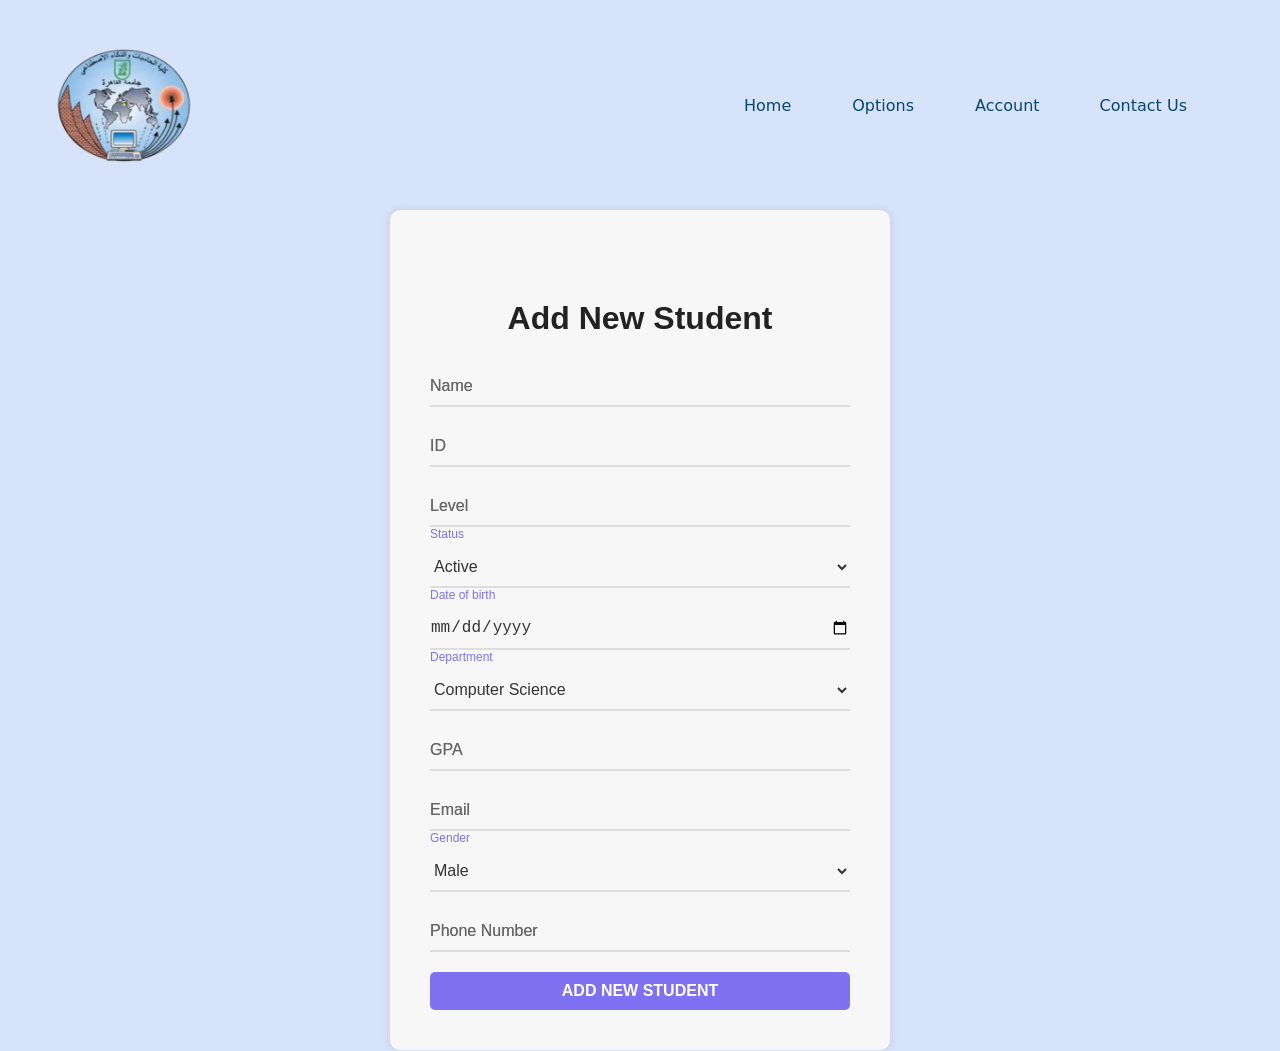
==== add_student.html @ 6758907d "Alot Of Stuff" ====
<!DOCTYPE html>
<html>
    <head>
        <meta charset="UTF-8"/>
        <title>Add new student</title>
        <link rel="stylesheet" href="style.css"> 
    </head>

    <body>
        <header>
            <img src="images/logo_fci.png" alt="Logo" width="150" height="130"/>
            <nav class="navigationBar">
                <li> <a href="index.html">Home</a></li>
                <li class="navBar-options">
                    <a href="#" class="options-btn">Options</a>
                    <div class="dropdown-content">
                        <a href="#" class="active"> Add new student</a>
                        <a href="view_Students.html"> View students</a>
                    </div>
                </li>

                <li class="navBar-account">
                    <a href="#" class="account-btn">Account</a>
                </li>
                <li><a href="contact.html"> Contact Us</a></li>
            </nav>
        </header>
        

        <div class="container">
            <form id="addStudentForm" action="" class="form">
                <h1 class="mainTitle">Add New Student</h1>
                <div class="add_new">
                    <input type="text" placeholder="Name" class="input" id="name">
                    <label class="label">Name</label>
                </div>

                <div class="add_new">
                    <input type="text" placeholder="ID" class="input" id = "id">
                    <label class="label">ID</label>
                </div>

                <div class="add_new">
                    <input type="number" placeholder="Level" id="level" name="level" min="1" max="4" class="input" id="level">
                    <label for="level" class="label">Level</label>
                </div>

                <div class="add_new">
                    <select name = "Status" class="input" id = "status">
                        <option value="Active">Active</option>
                        <option value="Inactive">Inactive</option>
                    </select>
                    <label class="label">Status</label>
                </div>

                <div class="add_new">
                    <input type="date" class="input" id = "date">
                    <label class="label">Date of birth</label>
                </div>

                <div class="add_new">
                    <select name="department" class="input" id = "de">
                        <option value="CS">Computer Science</option>
                        <option value="IS">Information System</option>
                        <option value="AI">Artificial Intelligence</option>
                        <option value="DS">Decision Support</option>
                        <option value="IT">Information Technology</option>
                    </select>
                    <label class="label">Department</label>
                </div>

                <div class="add_new">
                    <input type="text" placeholder="GPA" class="input" id = "gpa">
                    <label class="label">GPA</label>
                </div>

                <div class="add_new">
                    <input type="email" placeholder="Email" class="input" id = "email">
                    <label class="label">Email</label>
                </div>

                <div class="add_new">
                    <select name="gender" class="input" id = "gender">
                        <option value="Male">Male</option>
                        <option value="Female">Female</option>
                    </select>
                    <label class="label">Gender</label>
                </div>

                <div class="add_new">
                    <input type="tel" id="phone" name="phone" pattern="(01)[0,1,2,5][0-9][0-9][0-9][0-9][0-9][0-9][0-9][0-9]" class="input" placeholder="Phone Number" id = "phone">
                    <label for="phone" class="label">Phone Number</label> 
                </div>

                <button type="submit" class="submit">Add New Student</button>

            </form>
        </div>
        <script src="scripts/dd_student.js"></script>
        
    </body>
</html>
---- style.css ----
body {
    background-color: #d7e3fa;
    background-attachment: fixed;
    height: 100vh;
    font-family: system-ui;
    background-position: 100% 100%;
}

a {
    text-decoration: none;
    color: white;
}

header {
    display: flex;
    justify-content: space-between;
    align-items: center;
    margin: 40px;
}

.logo {
    color: white;
    font-size: 30px;
    text-transform: uppercase;
}

.navigationBar {
    display: flex;
    justify-content: center;
    align-items: center;
    list-style: none;
}

header nav li {
    margin-right: 30px;
}

header nav li a {
    padding: 6px 15px;
    border-radius: 20px;
    color: #074770;
}

header nav li a:hover,
.active {
    background-color: #074770;
    color: #fff;
}

.navigationBar .navBar-options {
    float: left;
    overflow: hidden;
}

.navigationBar .navBar-options .options-btn {
    font-size: 16px;
    border: none;
    outline: none;
    color: #074770;
    padding: 14px 16px;
    background-color: inherit;
    font-family: inherit;
    margin: 0;
}

.navigationBar .navBar-options .dropdown-content {
    display: none;
    position: absolute;
    background-color: #074770;
    min-width: 200px;
    box-shadow: 0px 8px 16px 0px rgba(0, 0, 0, 0.519);
    z-index: 1;
}

.navigationBar .navBar-options .dropdown-content a {
    float: none;
    padding: 12px 16px;
    display: block;
    text-align: left;
}

.navigationBar .navBar-options .dropdown-content a:hover {
    background-color: #9ca6ad;
}

.navigationBar .navBar-options:hover .dropdown-content {
    display: block;
}

/*view student*/
/* .search {
    margin: 3px auto;
    padding: 10px;
    margin-left: 10px;
    font-size: 14px;
    border-radius: 5px;
    border-style: solid;
    border-color: black;
    height: 35px;
    width: 20%;
} */

.search {
    width: 250px;
    height: 40px;
    padding: 10px;
    border-radius: 20px;
    border: none;
    box-shadow: 0 2px 5px rgba(0, 0, 0, 0.3);
    font-size: 16px;
    color: #666;
    background-color: #f5f5f5;
    outline: none;
}

.search:focus {
    box-shadow: 0 2px 5px rgba(0, 0, 0, 0.5);
}

.search-btn {
    padding: 10px;
    margin-left: 10px;
    font-size: 16px;
    border-style: solid;
    border-radius: 20px;
    height: 40px;
    background-color: #074770;
    color: #fff;
}
.search-option {
    padding: 10px;
    margin-left: 10px;
    font-size: 16px;
    border-style: solid;
    border-radius: 20px;
    height: 40px;
    background-color: #074770;
    color: #fff;
}

.search-option:hover {
    background-color: #9ca6ad;
}

/* Style the results table */
table {
    margin: 3px auto;
    border-collapse: collapse;
}

th,
td {
    padding: 10px;
    text-align: left;
    border: 2px solid black;
}

th {
    background-color: #fff;
}

td button {
    padding: 5px;
    margin-right: 5px;
    font-size: 14px;
}

.header_view {
    color: #074770;
}

.edit {
    padding: 6px 15px;
    border-radius: 20px;
    color: #074770;
    font-weight: bold;
}

/*---------------------------Search------------------------------------------*/
.search-button {
    padding: 10px;
    margin-left: 820px;
    font-size: 16px;
    border-style: solid;
    border-radius: 20px;
    height: 40px;
    background-color: #074770;
    color: #fff;
}

.searchBox {
    display: flex;
    justify-content: center;
    margin-left: 400px;
    margin-top: 100px;
    font-size: 14px;
    border-radius: 5px;
    border-style: solid;
    border-color: black;
    height: 35px;
    width: 30%;
}

.mainTitle {
    text-align: center;
}

/*---------------------------Form-------------osama-----------------------------*/

.container {
    max-width: 500px;
    margin: 0 auto;
}

.form {
    background-color: #f7f7f7;
    padding: 40px;
    border-radius: 10px;
    box-shadow: 0px 0px 10px rgba(0, 0, 0, 0.1);
    font-family: Arial, sans-serif;
}

.mainTitle {
    text-align: center;
    margin-bottom: 30px;
    color: #222;
    font-weight: bold;
    font-size: 24px;
}

.add_new {
    margin-bottom: 20px;
    position: relative;
}

.input {
    width: 100%;
    padding: 10px 0;
    border: none;
    border-bottom: 2px solid #ddd;
    font-size: 16px;
    color: #333;
    background-color: transparent;
    transition: border-color 0.3s ease;
}

.input:focus {
    outline: none;
    border-bottom: 2px solid #7e72f2;
}

.label {
    position: absolute;
    top: 10px;
    left: 0;
    color: #666;
    font-size: 16px;
    pointer-events: none;
    transition: all 0.3s ease;
}

.input:focus ~ .label,
.input:not(:placeholder-shown) ~ .label {
    top: -20px;
    font-size: 12px;
    color: #7e72f2;
}

.select {
    width: 100%;
    padding: 10px 0;
    border: none;
    border-bottom: 2px solid #ddd;
    font-size: 16px;
    color: #333;
    background-color: transparent;
    appearance: none;
    -webkit-appearance: none;
    -moz-appearance: none;
    background-image: url("data:image/svg+xml,%3Csvg xmlns='http://www.w3.org/2000/svg' width='10' height='6' viewBox='0 0 10 6'%3E%3Cpath fill='%23ddd' d='M5 6L0 0h10L5 6z'/%3E%3C/svg%3E");
    background-repeat: no-repeat;
    background-position: right 10px center;
}

.select:focus {
    outline: none;
    border-bottom: 2px solid #7e72f2;
}

.submit {
    display: block;
    width: 100%;
    padding: 10px;
    border: none;
    background-color: #7e72f2;
    color: #fff;
    font-size: 16px;
    font-weight: bold;
    text-transform: uppercase;
    border-radius: 5px;
    margin-top: 20px;
    cursor: pointer;
    transition: background-color 0.3s ease;
}

.submit:hover {
    background-color: #6b63dc;
}

.delete {
    display: block;
    width: 100%;
    padding: 10px;
    border: none;
    background-color: #ddd;
    color: #333;
    font-size: 16px;
    font-weight: bold;
    text-transform: uppercase;
    border-radius: 5px;
    margin-top: 20px;
    cursor: pointer;
    transition: background-color 0.3s ease;
}

.delete:hover {
    background-color: #b3b3;
}

*:disabled {
    opacity: 0.5;
    cursor: not-allowed;
  }




  .teamMember {
    text-align: center;
  }
  
  .mainTitle {
    font-size: 32px;
    margin-top: 50px;
  }
  
  .row {
    display: flex;
    flex-wrap: wrap;
    justify-content: center;
  }
  
  .col {
    margin: 20px;
    text-align: center;
  }
  img {
    border-radius: 50%;
  }
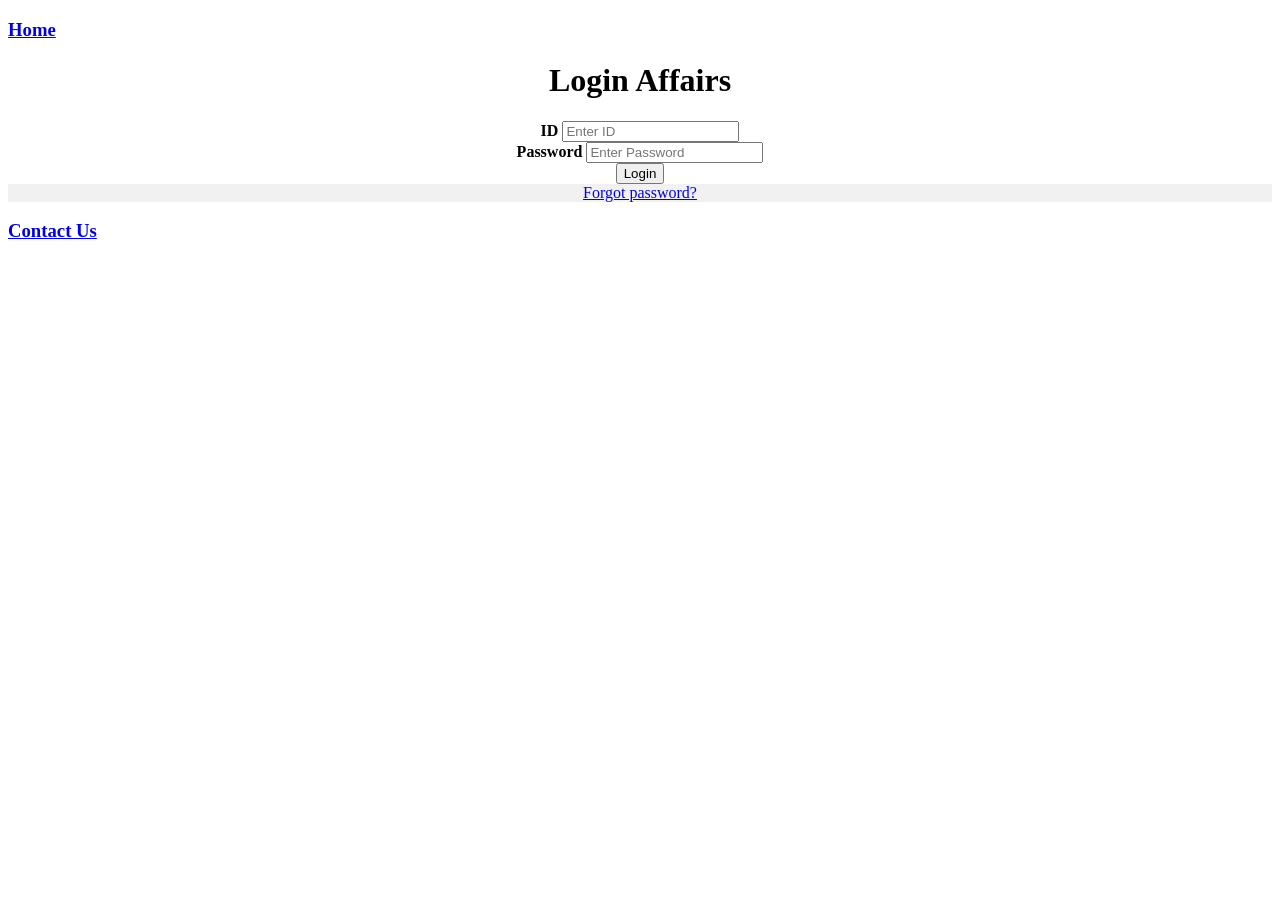
==== commit 7a098ba5: "login register logout" ====
--- a/add_student.html
+++ b/add_student.html
@@ -1,101 +1,100 @@
 <!DOCTYPE html>
 <html>
-    <head>
-        <meta charset="UTF-8"/>
-        <title>Add new student</title>
-        <link rel="stylesheet" href="style.css"> 
-    </head>
 
-    <body>
-        <header>
-            <img src="images/logo_fci.png" alt="Logo" width="150" height="130"/>
-            <nav class="navigationBar">
-                <li> <a href="index.html">Home</a></li>
-                <li class="navBar-options">
-                    <a href="#" class="options-btn">Options</a>
-                    <div class="dropdown-content">
-                        <a href="#" class="active"> Add new student</a>
-                        <a href="view_Students.html"> View students</a>
-                    </div>
-                </li>
+<head>
+    <meta charset="UTF-8" />
+    <title>Add new student</title>
+    <link rel="stylesheet" href="style.css">
+</head>
 
-                <li class="navBar-account">
-                    <a href="#" class="account-btn">Account</a>
-                </li>
-                <li><a href="contact.html"> Contact Us</a></li>
-            </nav>
-        </header>
-        
+<body>
+    <header>
+        <img src="images/logo_fci.png" alt="Logo" width="150" height="130" />
+        <nav class="navigationBar">
+            <li><a href="index.html">Home</a></li>
+            <li class="navBar-options">
+                <a href="#" class="options-btn">Options</a>
+                <div class="dropdown-content">
+                    <a href="add_student.html" class="active">Add new student</a>
+                    <a href="view_Students.html">View students</a>
+                </div>
+            </li>
+            <li><a id="logout" href="">Logout</a></li>
+        </nav>
+    </header>
 
-        <div class="container">
-            <form id="addStudentForm" action="" class="form">
-                <h1 class="mainTitle">Add New Student</h1>
-                <div class="add_new">
-                    <input type="text" placeholder="Name" class="input" id="name">
-                    <label class="label">Name</label>
-                </div>
 
-                <div class="add_new">
-                    <input type="text" placeholder="ID" class="input" id = "id">
-                    <label class="label">ID</label>
-                </div>
+    <div class="container">
+        <form id="addStudentForm" action="" class="form">
+            <h1 class="mainTitle">Add New Student</h1>
+            <div class="add_new">
+                <input type="text" placeholder="Name" class="input" id="name">
+                <label class="label">Name</label>
+            </div>
 
-                <div class="add_new">
-                    <input type="number" placeholder="Level" id="level" name="level" min="1" max="4" class="input" id="level">
-                    <label for="level" class="label">Level</label>
-                </div>
+            <div class="add_new">
+                <input type="text" placeholder="ID" class="input" id="id">
+                <label class="label">ID</label>
+            </div>
 
-                <div class="add_new">
-                    <select name = "Status" class="input" id = "status">
-                        <option value="Active">Active</option>
-                        <option value="Inactive">Inactive</option>
-                    </select>
-                    <label class="label">Status</label>
-                </div>
+            <div class="add_new">
+                <input type="number" placeholder="Level" id="level" name="level" min="1" max="4" class="input"
+                    id="level">
+                <label for="level" class="label">Level</label>
+            </div>
 
-                <div class="add_new">
-                    <input type="date" class="input" id = "date">
-                    <label class="label">Date of birth</label>
-                </div>
+            <div class="add_new">
+                <select name="Status" class="input" id="status">
+                    <option value="Active">Active</option>
+                    <option value="Inactive">Inactive</option>
+                </select>
+                <label class="label">Status</label>
+            </div>
 
-                <div class="add_new">
-                    <select name="department" class="input" id = "de">
-                        <option value="CS">Computer Science</option>
-                        <option value="IS">Information System</option>
-                        <option value="AI">Artificial Intelligence</option>
-                        <option value="DS">Decision Support</option>
-                        <option value="IT">Information Technology</option>
-                    </select>
-                    <label class="label">Department</label>
-                </div>
+            <div class="add_new">
+                <input type="date" class="input" id="date">
+                <label class="label">Date of birth</label>
+            </div>
 
-                <div class="add_new">
-                    <input type="text" placeholder="GPA" class="input" id = "gpa">
-                    <label class="label">GPA</label>
-                </div>
+            <div class="add_new">
+                <select name="department" class="input" id="de">
+                    <option value="CS">Computer Science</option>
+                    <option value="IS">Information System</option>
+                    <option value="AI">Artificial Intelligence</option>
+                    <option value="DS">Decision Support</option>
+                    <option value="IT">Information Technology</option>
+                </select>
+                <label class="label">Department</label>
+            </div>
 
-                <div class="add_new">
-                    <input type="email" placeholder="Email" class="input" id = "email">
-                    <label class="label">Email</label>
-                </div>
+            <div class="add_new">
+                <input type="text" placeholder="GPA" class="input" id="gpa">
+                <label class="label">GPA</label>
+            </div>
 
-                <div class="add_new">
-                    <select name="gender" class="input" id = "gender">
-                        <option value="Male">Male</option>
-                        <option value="Female">Female</option>
-                    </select>
-                    <label class="label">Gender</label>
-                </div>
+            <div class="add_new">
+                <input type="email" placeholder="Email" class="input" id="email">
+                <label class="label">Email</label>
+            </div>
+
+            <div class="add_new">
+                <select name="gender" class="input" id="gender">
+                    <option value="Male">Male</option>
+                    <option value="Female">Female</option>
+                </select>
+                <label class="label">Gender</label>
+            </div>
 
                 <div class="add_new">
                     <input type="tel" id="phone" name="phone" pattern="(01)[0,1,2,5][0-9][0-9][0-9][0-9][0-9][0-9][0-9][0-9]" class="input" placeholder="Phone Number" id = "phone">
                     <label for="phone" class="label">Phone Number</label> 
                 </div>
 
-                <button type="submit" class="submit">Add New Student</button>
+            <button type="submit" class="submit">Add New Student</button>
 
             </form>
         </div>
+        <script src="scripts/logout.js"></script>
         <script src="scripts/dd_student.js"></script>
         
     </body>
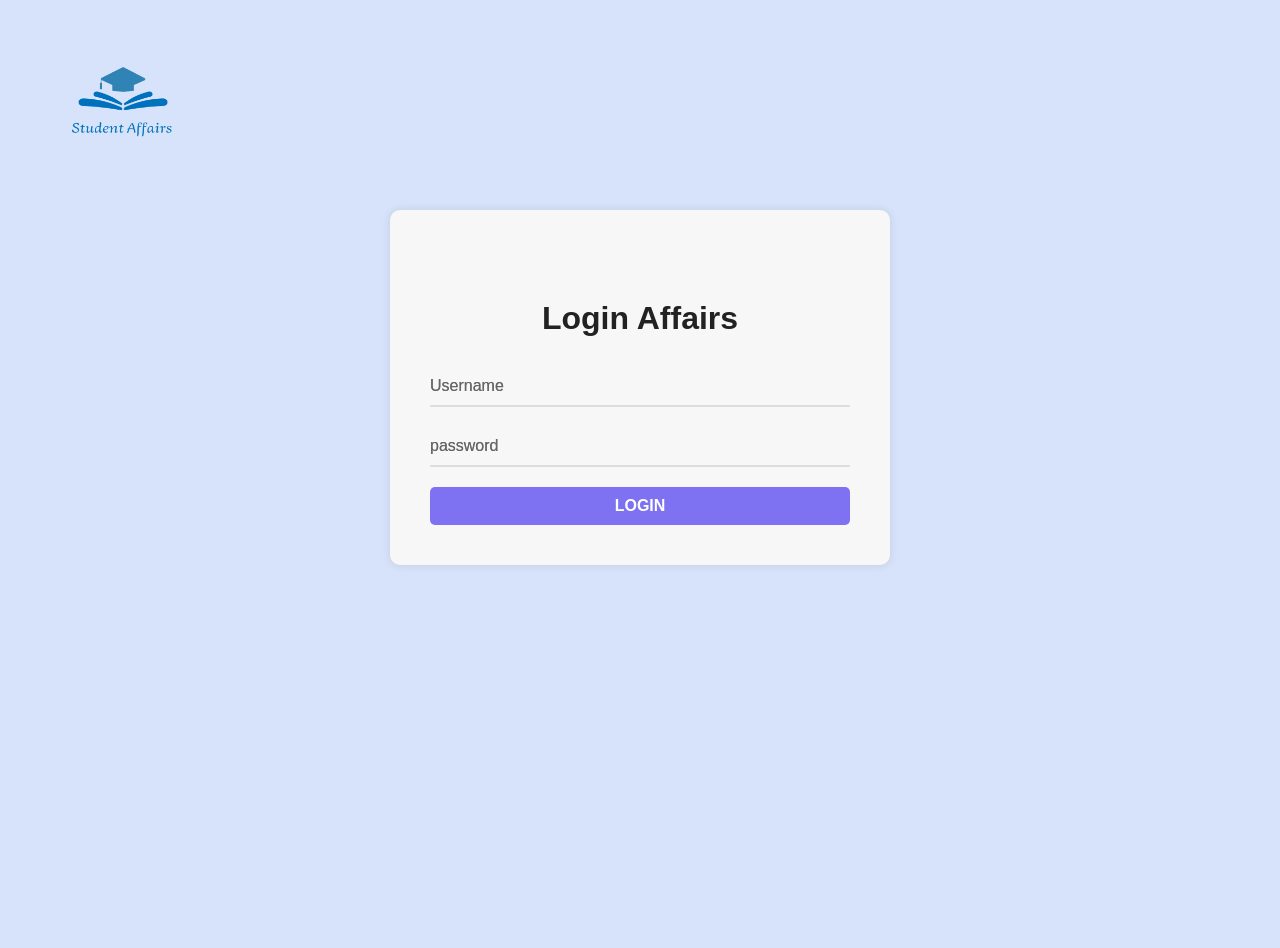
==== commit a33ffa91: "department" ====
--- a/add_student.html
+++ b/add_student.html
@@ -1,101 +1,92 @@
 <!DOCTYPE html>
 <html>
-
-<head>
-    <meta charset="UTF-8" />
-    <title>Add new student</title>
-    <link rel="stylesheet" href="style.css">
-</head>
-
-<body>
-    <header>
-        <img src="images/logo_fci.png" alt="Logo" width="150" height="130" />
-        <nav class="navigationBar">
-            <li><a href="index.html">Home</a></li>
-            <li class="navBar-options">
-                <a href="#" class="options-btn">Options</a>
-                <div class="dropdown-content">
-                    <a href="add_student.html" class="active">Add new student</a>
-                    <a href="view_Students.html">View students</a>
-                </div>
-            </li>
-            <li><a id="logout" href="">Logout</a></li>
-        </nav>
-    </header>
-
-
-    <div class="container">
-        <form id="addStudentForm" action="" class="form">
-            <h1 class="mainTitle">Add New Student</h1>
-            <div class="add_new">
-                <input type="text" placeholder="Name" class="input" id="name">
-                <label class="label">Name</label>
-            </div>
-
-            <div class="add_new">
-                <input type="text" placeholder="ID" class="input" id="id">
-                <label class="label">ID</label>
-            </div>
-
-            <div class="add_new">
-                <input type="number" placeholder="Level" id="level" name="level" min="1" max="4" class="input"
-                    id="level">
-                <label for="level" class="label">Level</label>
-            </div>
-
-            <div class="add_new">
-                <select name="Status" class="input" id="status">
-                    <option value="Active">Active</option>
-                    <option value="Inactive">Inactive</option>
-                </select>
-                <label class="label">Status</label>
-            </div>
-
-            <div class="add_new">
-                <input type="date" class="input" id="date">
-                <label class="label">Date of birth</label>
-            </div>
-
-            <div class="add_new">
-                <select name="department" class="input" id="de">
-                    <option value="CS">Computer Science</option>
-                    <option value="IS">Information System</option>
-                    <option value="AI">Artificial Intelligence</option>
-                    <option value="DS">Decision Support</option>
-                    <option value="IT">Information Technology</option>
-                </select>
-                <label class="label">Department</label>
-            </div>
-
-            <div class="add_new">
-                <input type="text" placeholder="GPA" class="input" id="gpa">
-                <label class="label">GPA</label>
-            </div>
-
-            <div class="add_new">
-                <input type="email" placeholder="Email" class="input" id="email">
-                <label class="label">Email</label>
-            </div>
-
-            <div class="add_new">
-                <select name="gender" class="input" id="gender">
-                    <option value="Male">Male</option>
-                    <option value="Female">Female</option>
-                </select>
-                <label class="label">Gender</label>
-            </div>
-
-                <div class="add_new">
-                    <input type="tel" id="phone" name="phone" pattern="(01)[0,1,2,5][0-9][0-9][0-9][0-9][0-9][0-9][0-9][0-9]" class="input" placeholder="Phone Number" id = "phone">
-                    <label for="phone" class="label">Phone Number</label> 
-                </div>
-
-            <button type="submit" class="submit">Add New Student</button>
-
-            </form>
-        </div>
-        <script src="scripts/logout.js"></script>
-        <script src="scripts/dd_student.js"></script>
-        
-    </body>
-</html>+	<head>
+		<meta charset="UTF-8" />
+		<title>Add new student</title>
+		<link rel="stylesheet" href="style.css" />
+	</head>
+	<body>
+		<header>
+			<img src="images/final_logo.jpeg" " alt="Logo" width="150" height="130" />
+			<nav class="navigationBar">
+				<li>
+					<a href="index.html">Home</a>
+				</li>
+				<li class="navBar-options">
+					<a href="#" class="options-btn">Options</a>
+					<div class="dropdown-content">
+						<a href="add_student.html" class="active">Add new student</a>
+						<a href="view_Students.html">View students</a>
+						<a href="assign-department.html"> Assign Department</a>
+					</div>
+				</li>
+				<li>
+					<a href="contact.html"> Contact Us</a>
+				</li>
+				<li>
+					<a id="logout" href="">Logout</a>
+				</li>
+			</nav>
+		</header>
+		<div class="container">
+			<form id="addStudentForm" action="" class="form">
+				<h1 class="mainTitle">Add New Student</h1>
+				<div class="add_new">
+					<input type="text" placeholder="Name" class="input" id="name" />
+					<label class="label">Name</label>
+				</div>
+				<div class="add_new">
+					<input type="text" placeholder="ID" class="input" id="id" />
+					<label class="label">ID</label>
+				</div>
+				<div class="add_new">
+					<input type="number" placeholder="Level" id="level" name="level" min="1" max="4" class="input" id="level" />
+					<label for="level" class="label">Level</label>
+				</div>
+				<div class="add_new">
+					<select name="Status" class="input" id="status">
+						<option value="Active">Active</option>
+						<option value="Inactive">Inactive</option>
+					</select>
+					<label class="label">Status</label>
+				</div>
+				<div class="add_new">
+					<input type="date" class="input" id="date" />
+					<label class="label">Date of birth</label>
+				</div>
+				<div class="add_new">
+					<select name="department" class="input" id="de">
+						<option value="CS">Computer Science</option>
+						<option value="IS">Information System</option>
+						<option value="AI">Artificial Intelligence</option>
+						<option value="DS">Decision Support</option>
+						<option value="IT">Information Technology</option>
+					</select>
+					<label class="label">Department</label>
+				</div>
+				<div class="add_new">
+					<input type="text" placeholder="GPA" class="input" id="gpa" />
+					<label class="label">GPA</label>
+				</div>
+				<div class="add_new">
+					<input type="email" placeholder="Email" class="input" id="email" />
+					<label class="label">Email</label>
+				</div>
+				<div class="add_new">
+					<select name="gender" class="input" id="gender">
+						<option value="Male">Male</option>
+						<option value="Female">Female</option>
+					</select>
+					<label class="label">Gender</label>
+				</div>
+				<div class="add_new">
+					<input type="tel" id="phone" name="phone" pattern="(01)[0,1,2,5][0-9][0-9][0-9][0-9][0-9][0-9][0-9][0-9]" class="input" placeholder="Phone Number" id="phone" />
+					<label for="phone" class="label">Phone Number</label>
+				</div>
+				<button type="submit" class="submit">Add New Student</button>
+			</form>
+		</div>
+		<script src="scripts/logout.js"></script>
+		<script src="scripts/dd_student.js"></script>
+	</body>
+</html>
